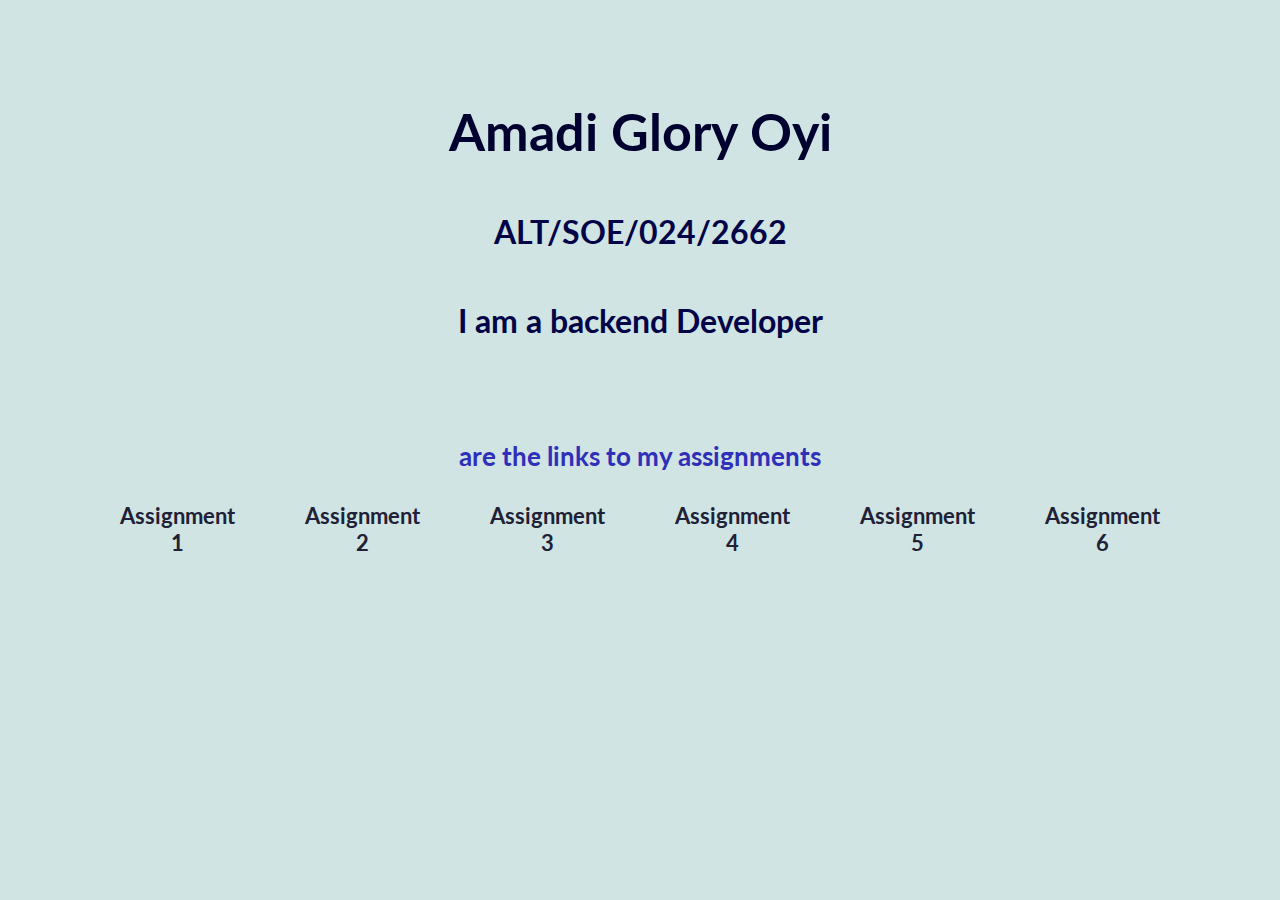
==== index.html @ db38b0df "first commit" ====
<!DOCTYPE html>
<html lang="en">
  <head>
    <meta charset="UTF-8" />
    <meta name="viewport" content="width=device-width, initial-scale=1.0" />
    <title>Document</title>
    <link rel="preconnect" href="https://fonts.googleapis.com" />
    <link rel="preconnect" href="https://fonts.gstatic.com" crossorigin />
    <link rel="preconnect" href="https://fonts.googleapis.com" />
    <link rel="preconnect" href="https://fonts.gstatic.com" crossorigin />
    <link
      href="https://fonts.googleapis.com/css2?family=Josefin+Sans:ital,wght@0,100..700;1,100..700&family=Lato:ital,wght@0,100;0,300;0,400;0,700;0,900;1,100;1,300;1,400;1,700;1,900&display=swap"
      rel="stylesheet"
    />
    <link rel="stylesheet" href="index.css" />
  </head>
  <body>
    <h1>Amadi Glory Oyi</h1>
    <h3>ALT/SOE/024/2662</h3>
    <h3>I am a backend Developer</h3>
    <p> are the links to my assignments</p>

    <div class="links">
      <a href="./Assignment one/index.html">Assignment 1</a>

      <a href="./Asssignment two/index.html">Assignment 2</a>

      <a href="./Assignment three/index.html">Assignment 3</a>

      <a href="./Assignment four/index.html">Assignment 4</a>

      <a href="./Assignment five/index.html">Assignment 5</a>

      <a href="./Assignment six/index.html">Assignment 6</a>
    </div>
  </body>
</html>
---- index.css ----
*{
    padding: 0;
    margin: 0;
    box-sizing: border-box;
}
body{
    font-family: "Lato", serif;
     text-align: center;
     margin: 100px 50px;
     background: rgba(197, 223, 221, 0.836);
min-height: 100;
}
h1{
    font-size: 52px;
    font-weight: bolder;
    margin-bottom: 50px; 
    color:rgb(1, 1, 48) ;
}
h3{
    font-size: 32px;
    margin-bottom: 50px;
    color:rgb(3, 3, 72) ;
}
p{
    font-size: 26px;
    font-weight: bolder;
    margin: 100px 0px 0px;
    margin-bottom: 20px;
    color:rgb(47, 47, 186) ;
}
.links{
    display:flex ;
    justify-content: center;
    align-items: center;
    gap: 50px;
    width: 80%;
    margin: auto;
}
a {
    display: block;
    padding: 10px;
    font-size: 22px;
    font-weight: 700;    
    text-decoration: none;
    color:rgb(32, 32, 54) ; 
}
a:hover{
    background-color: rgb(31, 37, 42);
    color: #6788b4;
    font-family: "Lato", serif;
}
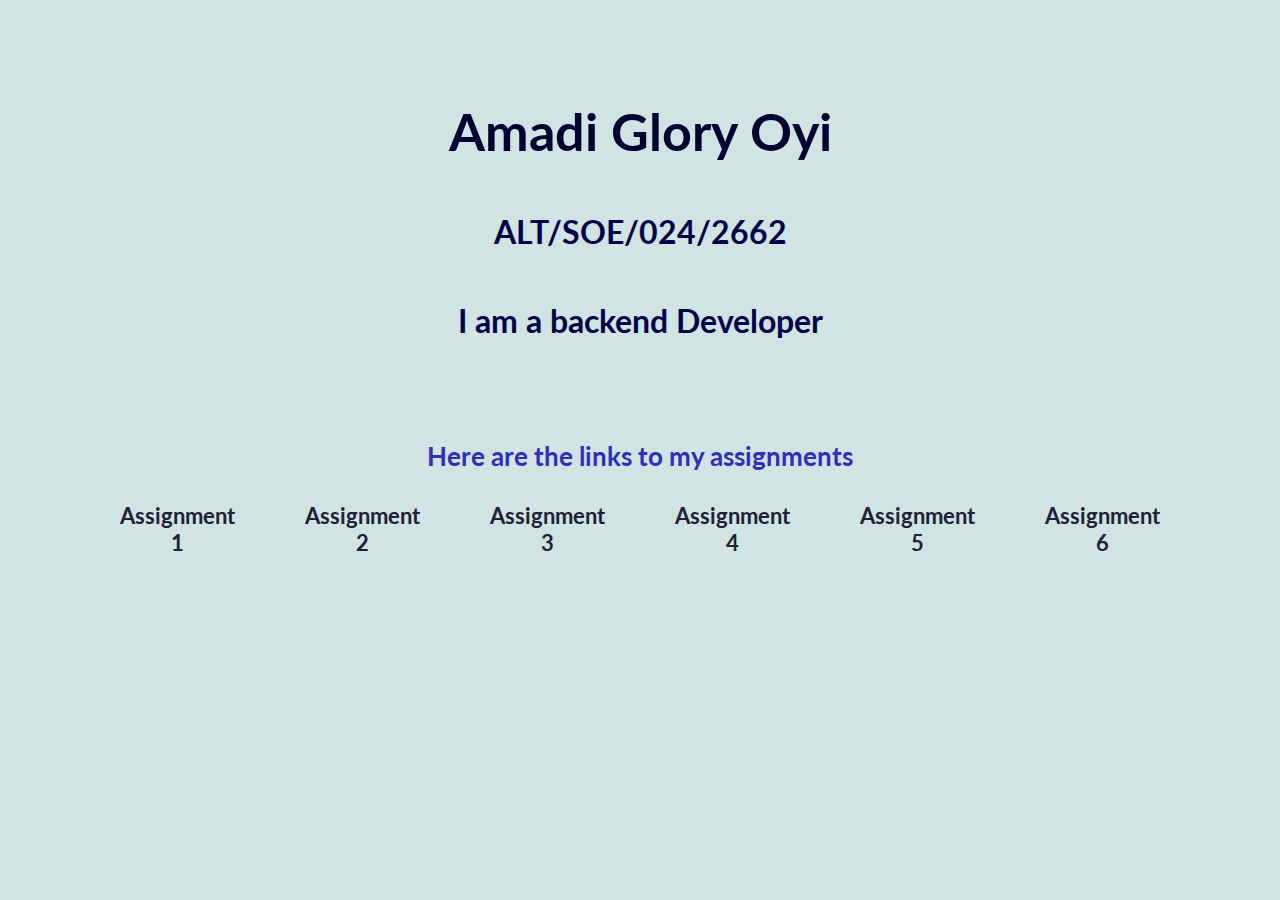
==== commit eaf2f41d: "Fix error" ====
--- a/index.html
+++ b/index.html
@@ -18,7 +18,7 @@
     <h1>Amadi Glory Oyi</h1>
     <h3>ALT/SOE/024/2662</h3>
     <h3>I am a backend Developer</h3>
-    <p> are the links to my assignments</p>
+    <p>Here are the links to my assignments</p>
 
     <div class="links">
       <a href="./Assignment one/index.html">Assignment 1</a>
